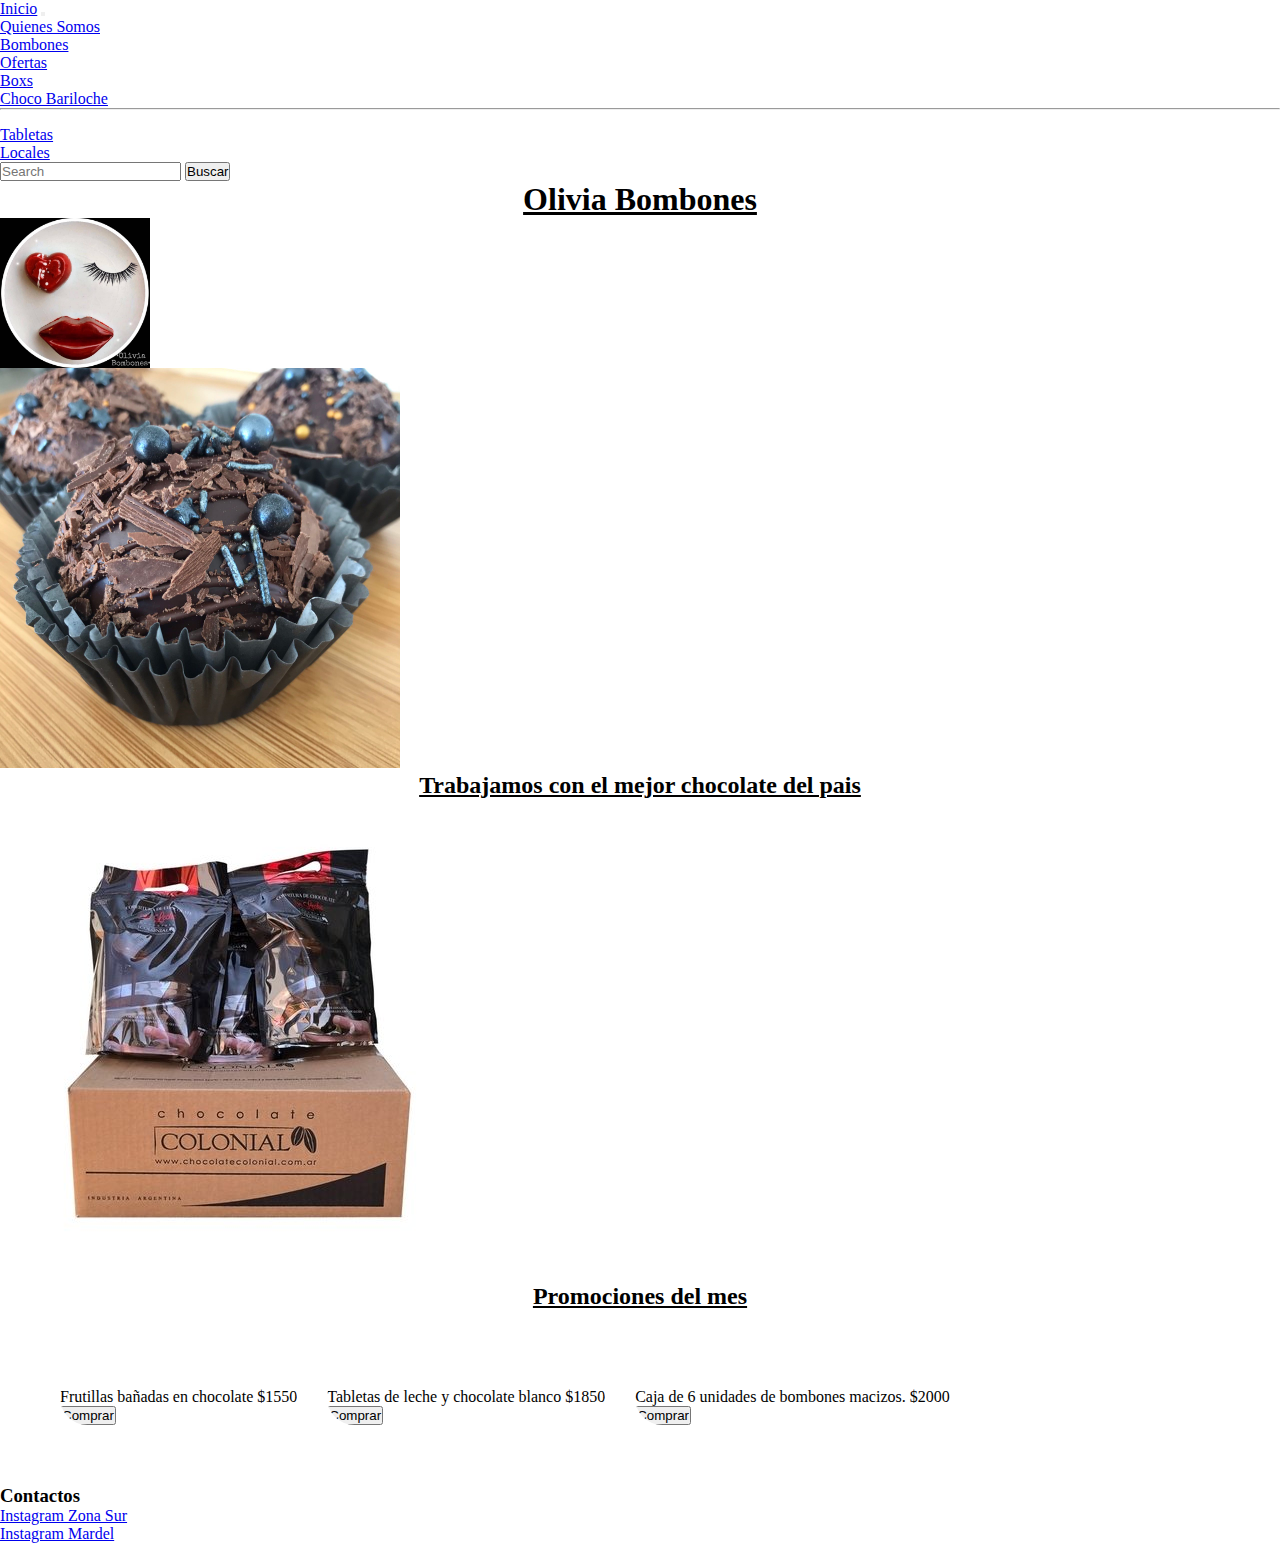
==== index.html @ 922b6bd9 "reestructuracion" ====
<!DOCTYPE html>
<html lang="en">
<head>
    <meta charset="UTF-8">
    <meta name="viewport" content="width=device-width, initial-scale=1.0">
    <title>Document</title>
    <link href="https://cdn.jsdelivr.net/npm/bootstrap@5.3.0/dist/css/bootstrap.min.css" rel="stylesheet" integrity="sha384-9ndCyUaIbzAi2FUVXJi0CjmCapSmO7SnpJef0486qhLnuZ2cdeRhO02iuK6FUUVM" crossorigin="anonymous">
    <link rel="stylesheet" href="css/estilo1.css">
</head>
<body>

    <nav class="navbar bg-dark border-bottom border-bottom-dark" data-bs-theme="dark">
        <!-- Navbar content -->
    </nav>
    <nav class="navbar navbar-expand-lg bg-body-tertiary">
        <div class="container-fluid">
          <a class="navbar-brand" href="#">Inicio</a>
          <button class="navbar-toggler" type="button" data-bs-toggle="collapse" data-bs-target="#navbarscroll" aria-controls="navbarScroll" aria-expanded="false" aria-label="Toggle navigation">
            <span class="navbar-toggler-icon"></span>
          </button>
          <div class="collapse navbar-collapse" id="navbarScroll">
            <ul class="navbar-nav me-auto my-2 my-lg-0 navbar-nav-scroll" style="--bs-scroll-height: 100px;">
              <li class="nav-item">
                <a class="nav-link active" aria-current="page" href="../Segundoproyecto/enlaces.html/quienessomos.html"target="_blank">Quienes Somos</a>
              </li>
              <li class="nav-item">
                <a class="nav-link" href="../Segundoproyecto/enlaces.html/bombones.html"target="_blank">Bombones</a>
              </li>
              <li class="nav-item dropdown">
                <a class="nav-link dropdown-toggle" href="#" role="button" data-bs-toggle="dropdown" aria-expanded="false">
                  Ofertas
                </a>
                <ul class="dropdown-menu">
                  <li><a class="dropdown-item" href="../Segundoproyecto/enlaces.html/box.html" target="_blank" >Boxs</a></li>
                  <li><a class="dropdown-item" href="../Segundoproyecto/enlaces.html/chocobariloche.html"target="_blank">Choco Bariloche</a></li>
                  <li><hr class="dropdown-divider"></li>
                  <li><a class="dropdown-item" href="../Segundoproyecto/enlaces.html/tabletas.html" target="_blank">Tabletas</a></li>
                </ul>
              </li>
              <li class="nav-item">
                <a class="nav-link" href="../Segundoproyecto/enlaces.html/locales.html"target="_blank" >Locales</a>
              </li>
            </ul>
            <form class="d-flex" role="search">
              <input class="form-control me-2" type="search" placeholder="Search" aria-label="Search">
              <button class="btn btn-outline-success" type="submit">Buscar</button>
            </form>
          </div>
        </div>
      </nav>


    <script src="https://cdn.jsdelivr.net/npm/bootstrap@5.3.0/dist/js/bootstrap.bundle.min.js" integrity="sha384-geWF76RCwLtnZ8qwWowPQNguL3RmwHVBC9FhGdlKrxdiJJigb/j/68SIy3Te4Bkz" crossorigin="anonymous"></script>

    <h1>Olivia Bombones</h1>

    <header>
      <img class="logo" src="./Imagenes/imglo2.jpg" alt="Logo de Olivia">
      </header>

    

    <section> 
        <div class="grid-layout">
        <div><img class="gap-1" src="Imagenes/imgbombas.jpg" width="400px" alt="180px">
          <iframe width="560" height="315" src="https://www.youtube.com/embed/vS4OBCG9AyA" title="YouTube video player" frameborder="0" allow="accelerometer; autoplay; clipboard-write; encrypted-media; gyroscope; picture-in-picture; web-share" allowfullscreen></iframe></div>
        <div> <h2>Trabajamos con el mejor chocolate del pais</h2> <img src="Imagenes/Imagen2.jpg.jpg" alt="200px"></div>
        <h2>Promociones del mes</h2>
        </section>

    <main>
      <section class="tarjetitas">
        <div class="tarjeta">
          <img class="tarjetaimg" src="../proyectocoder2/Imagenes/imgofe1.jpg" alt="">
          <p class="letratar">Frutillas bañadas en chocolate $1550</p>
          <button>Comprar</button>
        </div>
        <div class="tarjeta">
          <img class="tarjetaimg" src="../proyectocoder2/Imagenes/imgofe2.jpg" alt="">
          <p class="letratar">Tabletas de leche y chocolate blanco $1850</p>
          <button>Comprar</button>
        </div>
        <div class="tarjeta">
          <img class="tarjetaimg" src="../proyectocoder2/Imagenes/imgofe3.jpg" alt="">
          <p class="letratar">Caja de 6 unidades de bombones macizos. $2000</p>
          <button>Comprar</button>
        </div>
      </section>
    </main>

    <footer>
      <h3>Contactos</h3>
      <ul>
        <li><a href="https://instagram.com/olivia.bombones?igshid=MmIzYWVlNDQ5Yg==">Instagram Zona Sur</a></li>
        <li><a href="https://instagram.com/olivia.bombones.mardel?igshid=MmIzYWVlNDQ5Yg==">Instagram Mardel</a></li>
      </ul>
    </footer>

</body>
</html>
---- css/estilo1.css ----
*{
    margin: 0;
    padding: 0;
    box-sizing: border-box;
}


.logo{
	width: 150px;
    display:block;
}

h1{
	color:black;
	padding: 10;
	margin: 50;
    text-align: center;
	text-decoration: underline;
}

h2{
	color:black;
	padding: 10;
	margin: 50;
    text-align: center;
	text-decoration: underline;
}


.gap-1{
	display:;
	justify-content: space-between;
	margin-right: 100px;
	gap: 50px;
}

.body{
    background-image: url(../Imagenes/imgfon.jpg);
}

.tarjetaimg{
	width: 400px;
}

.tarjetitas{
	display: flex;
	padding: 60px;
	gap: 30px;
	grid-gap: 30px;
}

.tarjeta{
	border-radius: 30px;
	overflow: hidden;
	gap: 40px;
	grid-gap: 40px;
}

.letratar{
	background-color: white;
}

.bombonesflex{
	display: flex;
	padding: 60px;
	gap: 30px;
	grid-gap: 30px;
}

.bf{
	border-radius: 30px;
	overflow: hidden;
	gap: 40px;
	grid-gap: 40px;
}

.bfimgg{
	width: 330px;
}

.letratar1{
	background-color: white;
}
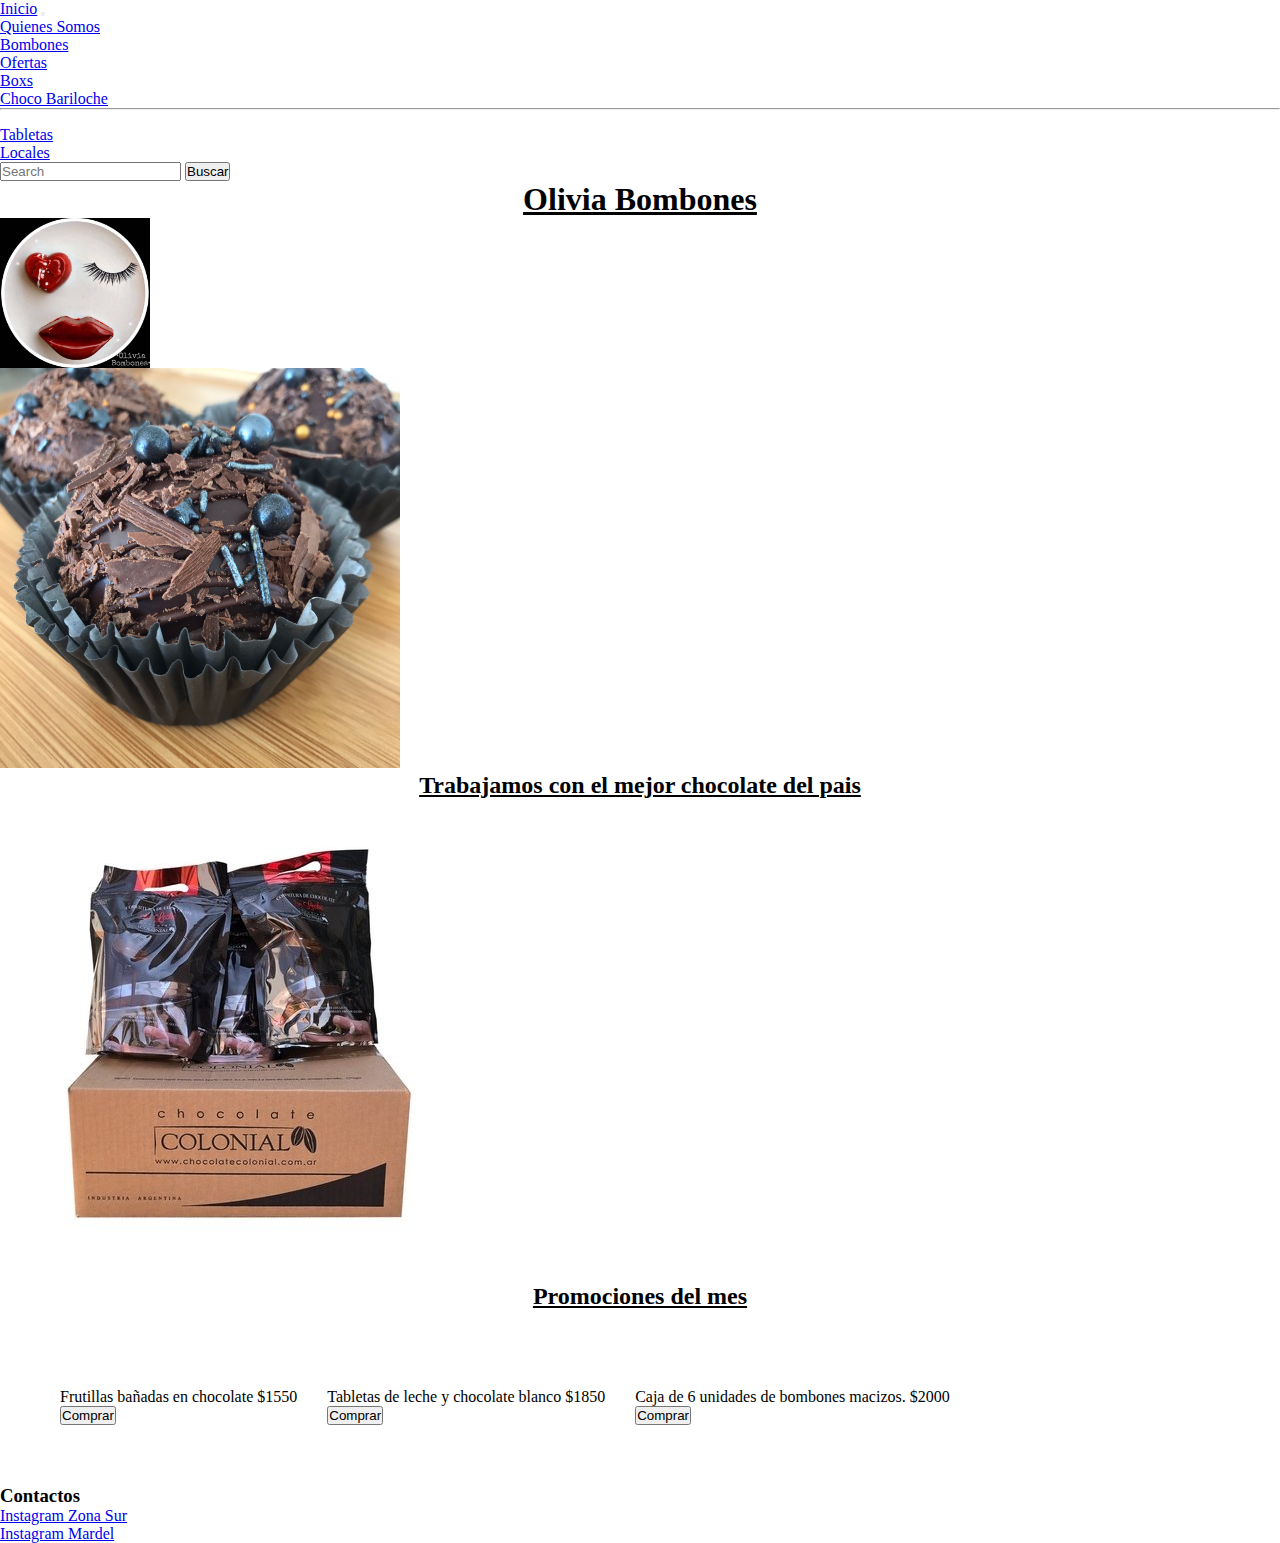
==== commit 74c7f5ce: "reestructuracipn2" ====
--- a/index.html
+++ b/index.html
@@ -10,7 +10,7 @@
 <body>
 
     <nav class="navbar bg-dark border-bottom border-bottom-dark" data-bs-theme="dark">
-        <!-- Navbar content -->
+
     </nav>
     <nav class="navbar navbar-expand-lg bg-body-tertiary">
         <div class="container-fluid">
--- a/css/estilo1.css
+++ b/css/estilo1.css
@@ -51,7 +51,6 @@
 
 .tarjeta{
 	border-radius: 30px;
-	overflow: hidden;
 	gap: 40px;
 	grid-gap: 40px;
 }
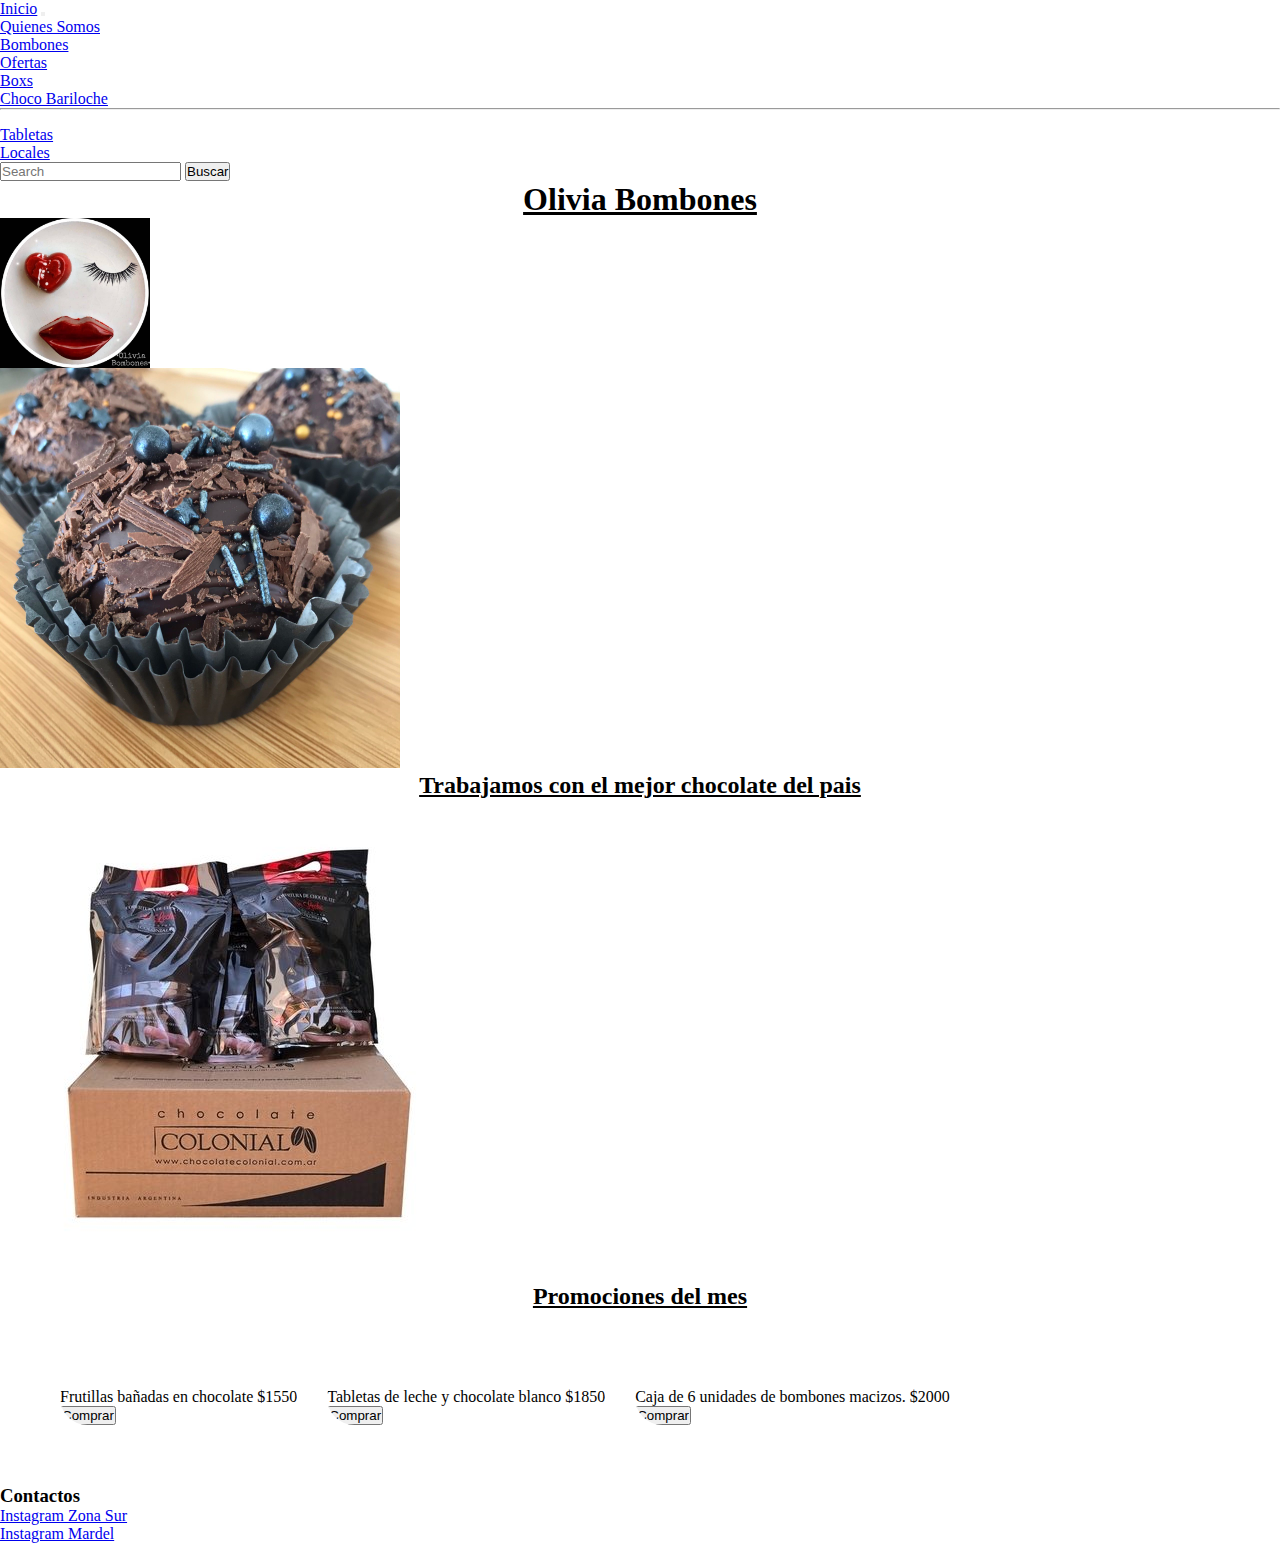
==== commit 33283081: "reestructuracion3" ====
--- a/index.html
+++ b/index.html
@@ -71,17 +71,17 @@
     <main>
       <section class="tarjetitas">
         <div class="tarjeta">
-          <img class="tarjetaimg" src="../proyectocoder2/Imagenes/imgofe1.jpg" alt="">
+          <img class="tarjetaimg" src="proyectocoder2/Imagenes/imgofe1.jpg" alt="">
           <p class="letratar">Frutillas bañadas en chocolate $1550</p>
           <button>Comprar</button>
         </div>
         <div class="tarjeta">
-          <img class="tarjetaimg" src="../proyectocoder2/Imagenes/imgofe2.jpg" alt="">
+          <img class="tarjetaimg" src="proyectocoder2/Imagenes/imgofe2.jpg" alt="">
           <p class="letratar">Tabletas de leche y chocolate blanco $1850</p>
           <button>Comprar</button>
         </div>
         <div class="tarjeta">
-          <img class="tarjetaimg" src="../proyectocoder2/Imagenes/imgofe3.jpg" alt="">
+          <img class="tarjetaimg" src="proyectocoder2/Imagenes/imgofe3.jpg" alt="">
           <p class="letratar">Caja de 6 unidades de bombones macizos. $2000</p>
           <button>Comprar</button>
         </div>
--- a/css/estilo1.css
+++ b/css/estilo1.css
@@ -51,6 +51,7 @@
 
 .tarjeta{
 	border-radius: 30px;
+	overflow: hidden;
 	gap: 40px;
 	grid-gap: 40px;
 }
